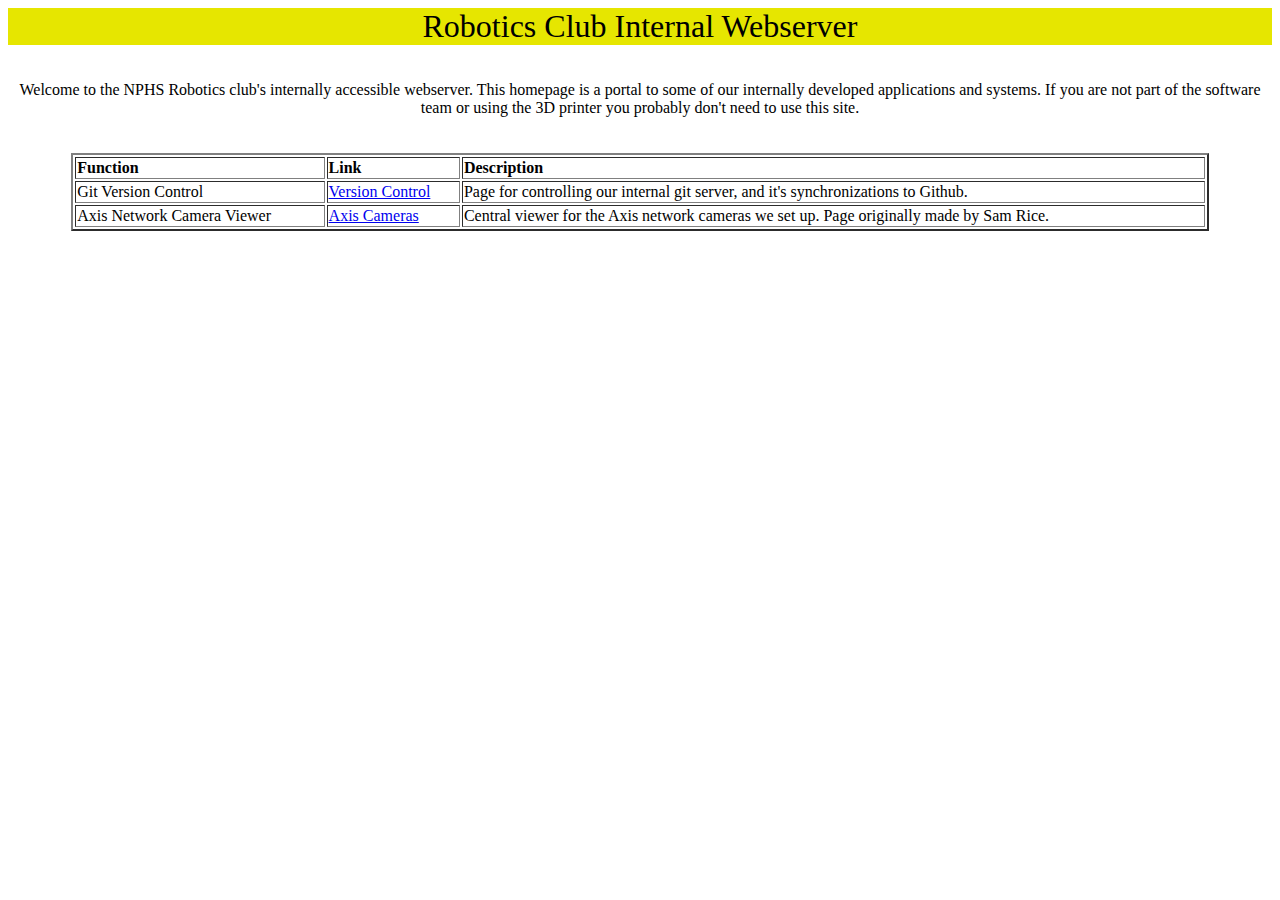
==== pvcs/html/index.htm @ 0fa21b5f "Added the rest of our scripts" ====
﻿<!doctype html>

<html lang="en">
    <head>
        <meta charset="utf-8">

        <title>PVCS - Home</title>
        <meta name="description" content="Main page for Pantherbotics 3863's internal app server'">
        <meta name="author" content="Roger Fachini">

    </head>
    <body >
        <div align="center" style="background-color:#E6E600">
            <font face="verdana" size="6">
                Robotics Club Internal Webserver
            </font>
        </div>
        <br />
        <br />
        <div align="center">
            Welcome to the NPHS Robotics club's internally accessible webserver. This homepage is a portal to some of our 
            internally developed applications and systems. If you are not part of the software team or using the 3D printer 
            you probably don't need to use this site.  
        <br>
        </div>
        <br />
        <br />
        <div align="center">
            <table style="width:90%" border="2">
                <tr>
                    <td><b>Function</b></td>
                    <td><b>Link</b></td>
                    <td><b>Description</b></td>
                </tr>
                <tr>
                    <td>Git Version Control</td>
                    <td><a href="versionControl.htm">Version Control</a></td>
                    <td>Page for controlling our internal git server, and it's synchronizations to Github. </td>
                </tr>
                <tr>
                    <td>Axis Network Camera Viewer</td>
                    <td><a href="WebcamViewer.html">Axis Cameras</a></td>
                    <td>Central viewer for the Axis network cameras we set up. Page originally made by Sam Rice. </td>
                </tr>

            </table>
        </div>
        

    </body>
</html>
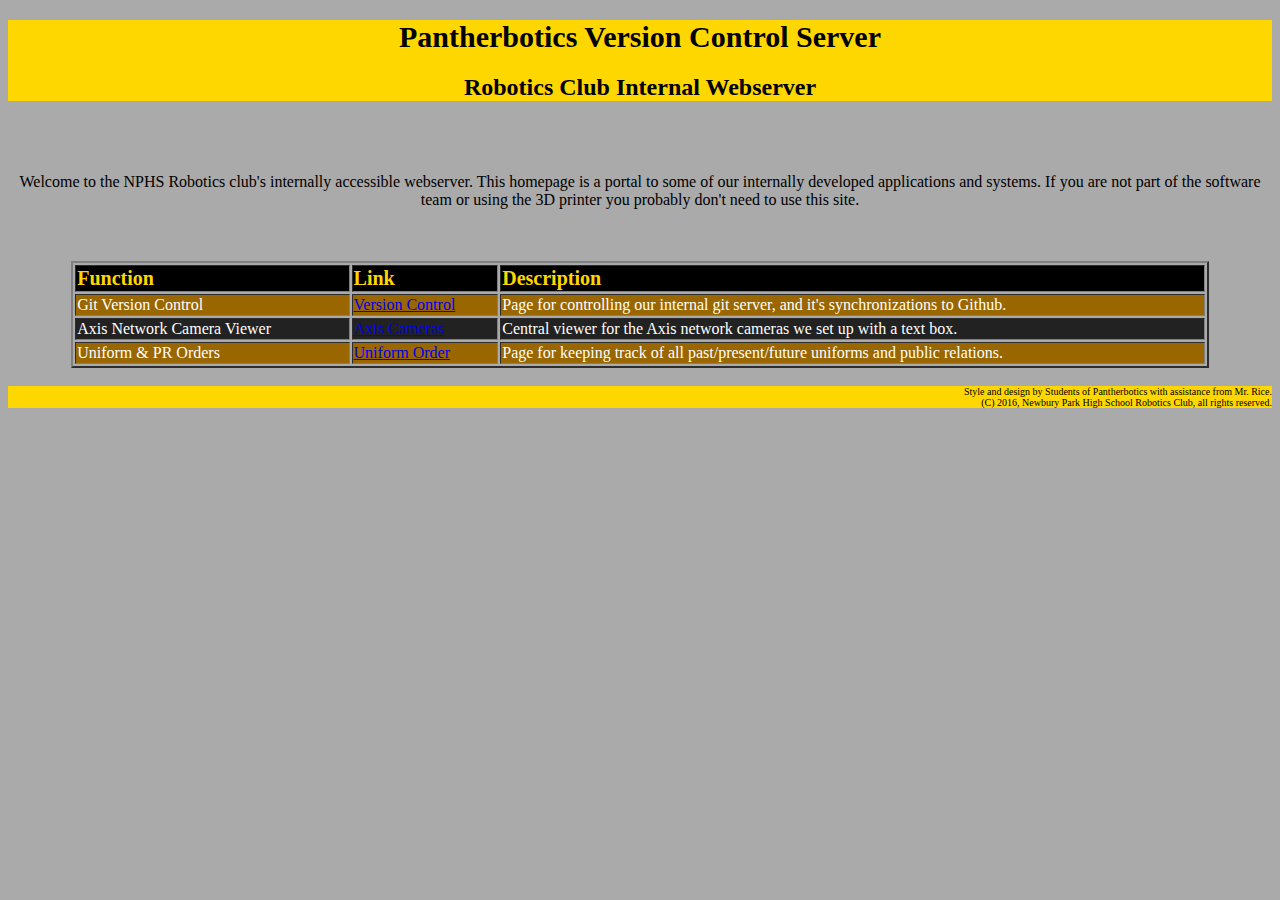
==== commit 0a664c41: "Merge pull request #13 from RoboticRice/master" ====
--- a/pvcs/html/index.htm
+++ b/pvcs/html/index.htm
@@ -1,51 +1,86 @@
-﻿<!doctype html>
+﻿<!doctype html>
+
 
 <html lang="en">
-    <head>
-        <meta charset="utf-8">
+
+    <head>
+	<link rel="stylesheet" type="text/css" href="master.css">
+
+	<meta charset="utf-8">
+	<title>PVCS - Home</title>
 
-        <title>PVCS - Home</title>
-        <meta name="description" content="Main page for Pantherbotics 3863's internal app server'">
-        <meta name="author" content="Roger Fachini">
+        <meta name="description" content="Main page for Pantherbotics 3863's internal app server'">
+
+        <meta name="author" content="Roger Fachini">
+
 
     </head>
-    <body >
-        <div align="center" style="background-color:#E6E600">
-            <font face="verdana" size="6">
-                Robotics Club Internal Webserver
-            </font>
+
+    <body>
+
+        <div class="header">
+
+            <h1>
+		Pantherbotics Version Control Server
+	    </h1>
+	    <h2 style="color:black;">
+
+                Robotics Club Internal Webserver
+
+            </h2>
+
         </div>
-        <br />
-        <br />
-        <div align="center">
+
+        <br />
+
+        <br />
+
+        <p align="center">
             Welcome to the NPHS Robotics club's internally accessible webserver. This homepage is a portal to some of our 
             internally developed applications and systems. If you are not part of the software team or using the 3D printer 
             you probably don't need to use this site.  
         <br>
-        </div>
+        </p>
+
         <br />
-        <br />
+
+        <br />
+
         <div align="center">
+
             <table style="width:90%" border="2">
-                <tr>
-                    <td><b>Function</b></td>
-                    <td><b>Link</b></td>
-                    <td><b>Description</b></td>
+                <tr class="header">
+                    <td>Function</td>
+                    <td>Link</td>
+                    <td>Description</td>
                 </tr>
-                <tr>
+                <tr class="one">
                     <td>Git Version Control</td>
-                    <td><a href="versionControl.htm">Version Control</a></td>
+                    <td><a href="VersionControl.htm">Version Control</a></td>
                     <td>Page for controlling our internal git server, and it's synchronizations to Github. </td>
                 </tr>
-                <tr>
+                <tr class="two">
                     <td>Axis Network Camera Viewer</td>
-                    <td><a href="WebcamViewer.html">Axis Cameras</a></td>
-                    <td>Central viewer for the Axis network cameras we set up. Page originally made by Sam Rice. </td>
+                    <td><a href="WebcamViewer.htm">Axis Cameras</a></td>
+                    <td>Central viewer for the Axis network cameras we set up with a text box. </td>
                 </tr>
+		<tr class="one">
+                    <td>Uniform & PR Orders</td>
+                    <td><a href="UniformOrder.htm">Uniform Order</a></td>
+                    <td>Page for keeping track of all past/present/future uniforms and public relations. </td>
+                </tr>
+            </table>
 
-            </table>
-        </div>
-        
+        </div>
 
+	<br />
+	
+
+<div class="footer">
+	    Style and design by Students of Pantherbotics with assistance from Mr. Rice. <br />
+	    (C) 2016, Newbury Park High School Robotics Club, all rights reserved.
+	    <!-- Page Created by Roger. Style created by Mr. Rice-->
+	</div>
     </body>
+
 </html>
--- a/pvcs/html/master.css
+++ b/pvcs/html/master.css
@@ -0,0 +1,47 @@
+body {
+    background-color: #AAAAAA;
+    font-family: verdana;
+    font-size: 16px;
+}
+
+div.header {
+    background-color: gold;
+    text-align: center;
+}
+
+div.footer {
+    background-color: gold;
+    text-align: right;
+    font-size: 10px;
+}
+
+h1 {
+    color: black;
+    font-weight: bold;
+    font-size: 30px;
+}
+
+h2 {
+    color: gold;
+    font-weight: bold;
+    font-size: 24px;
+}
+
+tr.header {
+    background-color: black;
+    color: gold;
+    font-weight: bold;
+    font-size: 20px;
+}
+
+tr.one {
+    background-color: #996600;
+    color: white;
+    font-size: 16px;
+}
+
+tr.two {
+    background-color: #222222;
+    color: white;
+    font-size: 16px;
+}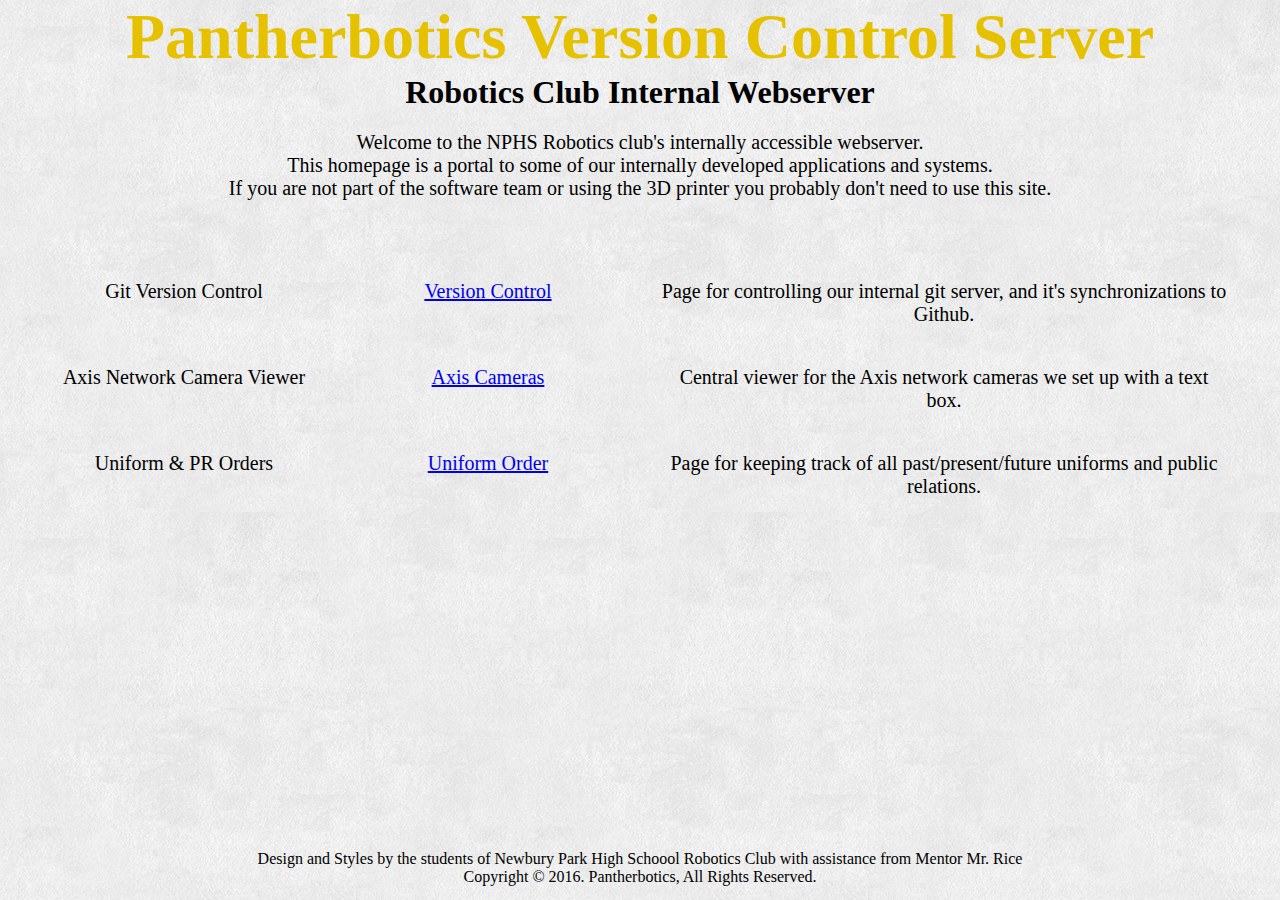
==== commit 5e0635d1: "Styleing" ====
--- a/pvcs/html/index.htm
+++ b/pvcs/html/index.htm
@@ -1,86 +1,70 @@
-﻿<!doctype html>
-
-
-<html lang="en">
+﻿<!DOCTYPE html>
+<html lang="en">
+    <head>
+        <link rel="stylesheet" type="text/css" href="master.css">
+        <meta charset="utf-8">
+        <title>PVCS - Home</title>
+        <meta name="description" content="Main page for Pantherbotics 3863's internal app server'">
+        <meta name="author" content="Roger Fachini">
+    </head>
+    <body>
+        <div id="content">
+            <div class="wrapper">
+                <div class="header">
+                    <h1>
+                        Pantherbotics Version Control Server
+                    </h1>
+                    <h2>
+                        Robotics Club Internal Webserver
+                    </h2>
+                    <p id="info">
+                        Welcome to the NPHS Robotics club's internally accessible webserver. <br />This homepage is a portal to some of our 
+                        internally developed applications and systems. <br />If you are not part of the software team or using the 3D printer 
+                        you probably don't need to use this site.  
+                        <br>
+                    </p>
+                </div>
 
-    <head>
-	<link rel="stylesheet" type="text/css" href="master.css">
-
-	<meta charset="utf-8">
-	<title>PVCS - Home</title>
-
-        <meta name="description" content="Main page for Pantherbotics 3863's internal app server'">
-
-        <meta name="author" content="Roger Fachini">
-
-
-    </head>
-
-    <body>
-
-        <div class="header">
-
-            <h1>
-		Pantherbotics Version Control Server
-	    </h1>
-	    <h2 style="color:black;">
-
-                Robotics Club Internal Webserver
-
-            </h2>
-
-        </div>
-
-        <br />
-
-        <br />
-
-        <p align="center">
-            Welcome to the NPHS Robotics club's internally accessible webserver. This homepage is a portal to some of our 
-            internally developed applications and systems. If you are not part of the software team or using the 3D printer 
-            you probably don't need to use this site.  
-        <br>
-        </p>
-
-        <br />
-
-        <br />
-
-        <div align="center">
-
-            <table style="width:90%" border="2">
-                <tr class="header">
-                    <td>Function</td>
-                    <td>Link</td>
-                    <td>Description</td>
-                </tr>
-                <tr class="one">
-                    <td>Git Version Control</td>
-                    <td><a href="VersionControl.htm">Version Control</a></td>
-                    <td>Page for controlling our internal git server, and it's synchronizations to Github. </td>
-                </tr>
-                <tr class="two">
-                    <td>Axis Network Camera Viewer</td>
-                    <td><a href="WebcamViewer.htm">Axis Cameras</a></td>
-                    <td>Central viewer for the Axis network cameras we set up with a text box. </td>
-                </tr>
-		<tr class="one">
-                    <td>Uniform & PR Orders</td>
-                    <td><a href="UniformOrder.htm">Uniform Order</a></td>
-                    <td>Page for keeping track of all past/present/future uniforms and public relations. </td>
-                </tr>
-            </table>
-
+                <div class="row items">
+                     <div class="column-3">
+                         Git Version Control
+                     </div>
+                     <div class="column-3">
+                         <a href="VersionControl.htm">Version Control</a>
+                     </div>
+                     <div class="column-6">
+                         Page for controlling our internal git server, and it's synchronizations to Github.
+                     </div>
+                </div>
+                <div class="row items">
+                     <div class="column-3">
+                         Axis Network Camera Viewer
+                     </div>
+                     <div class="column-3">
+                         <a href="WebcamViewer.htm">Axis Cameras</a>
+                     </div>
+                     <div class="column-6">
+                         Central viewer for the Axis network cameras we set up with a text box.
+                     </div>
+                </div>
+                <div class="row items">
+                     <div class="column-3">
+                         Uniform &amp; PR Orders
+                     </div>
+                     <div class="column-3">
+                         <a href="UniformOrder.htm">Uniform Order</a>
+                     </div>
+                     <div class="column-6">
+                         Page for keeping track of all past/present/future uniforms and public relations.
+                     </div>
+                </div>
+            </div>
         </div>
-
-	<br />
-	
-
-<div class="footer">
-	    Style and design by Students of Pantherbotics with assistance from Mr. Rice. <br />
-	    (C) 2016, Newbury Park High School Robotics Club, all rights reserved.
-	    <!-- Page Created by Roger. Style created by Mr. Rice-->
-	</div>
-    </body>
-
-</html>
+        <div class="footer">
+            Design and Styles by the students of Newbury Park High Schoool Robotics Club with assistance from Mentor Mr. Rice
+            <br />
+            Copyright &copy; 2016. Pantherbotics, All Rights Reserved.
+            <!-- Page Created by Roger. Style created by Mr. Rice-->
+        </div>
+    </body>
+</html>--- a/pvcs/html/master.css
+++ b/pvcs/html/master.css
@@ -1,47 +1,117 @@
-body {
-    background-color: #AAAAAA;
-    font-family: verdana;
-    font-size: 16px;
-}
+.wrapper, .row {
+  *zoom: 1; }
+  .wrapper:before, .row:before, .wrapper:after, .row:after {
+    content: " ";
+    display: table; }
+  .wrapper:after, .row:after {
+    clear: both; }
 
-div.header {
-    background-color: gold;
-    text-align: center;
-}
+*, *:after, *:before {
+  margin: 0;
+  padding: 0;
+  -webkit-box-sizing: border-box;
+  -moz-box-sizing: border-box;
+  box-sizing: border-box; }
 
-div.footer {
-    background-color: gold;
-    text-align: right;
-    font-size: 10px;
-}
+html, body {
+  background-color: #666666;
+  background: url("extra_clean_paper.png");
+  height: 100%; }
 
-h1 {
-    color: black;
-    font-weight: bold;
-    font-size: 30px;
-}
+.header {
+  text-align: center; }
+  .header h1 {
+    color: #e5c100;
+    font-size: 4em; }
+  .header h2 {
+    font-size: 2em; }
+  .header #info {
+    padding-top: 20px;
+    padding-bottom: 60px; }
 
-h2 {
-    color: gold;
-    font-weight: bold;
-    font-size: 24px;
-}
+p, .items {
+  font-size: 20px; }
 
-tr.header {
-    background-color: black;
-    color: gold;
-    font-weight: bold;
-    font-size: 20px;
-}
+.items > div {
+  text-align: center; }
 
-tr.one {
-    background-color: #996600;
-    color: white;
-    font-size: 16px;
-}
+#content {
+  min-height: 100%;
+  /* equal to footer height */
+  margin-bottom: -50px; }
+  #content:after {
+    content: "";
+    display: block; }
 
-tr.two {
-    background-color: #222222;
-    color: white;
-    font-size: 16px;
-}+.footer {
+  text-align: center; }
+  .footer #content:after {
+    height: 50px; }
+
+img {
+  width: auto;
+  max-width: 100%;
+  height: auto !important; }
+
+.wrapper {
+  width: 100%;
+  margin: 0 auto; }
+
+[class*='column-'] {
+  float: left;
+  padding: 1em;
+  width: 100%;
+  min-height: 1px; }
+
+@media only screen and (min-width: 30em) {
+  .wrapper {
+    width: 95%;
+    max-width: 90em; }
+
+  .column-1 {
+    width: 8.33333%; }
+
+  .column-2 {
+    width: 16.66667%; }
+
+  .column-3 {
+    width: 25%; }
+
+  .column-4 {
+    width: 33.33333%; }
+
+  .column-5 {
+    width: 41.66667%; }
+
+  .column-6 {
+    width: 50%; }
+
+  .column-7 {
+    width: 58.33333%; }
+
+  .column-8 {
+    width: 66.66667%; }
+
+  .column-9 {
+    width: 75%; }
+
+  .column-10 {
+    width: 83.33333%; }
+
+  .column-11 {
+    width: 91.66667%; }
+
+  .column-12 {
+    width: 100%; } }
+input[type="submit"] {
+  padding: 10px;
+  border-radius: 5px;
+  font-size: 1em; }
+  input[type="submit"]:hover {
+    border-style: inset; }
+
+input[type="text"] {
+  padding: 10px;
+  font-size: 1em; }
+
+/*# sourceMappingURL=master.css.map */
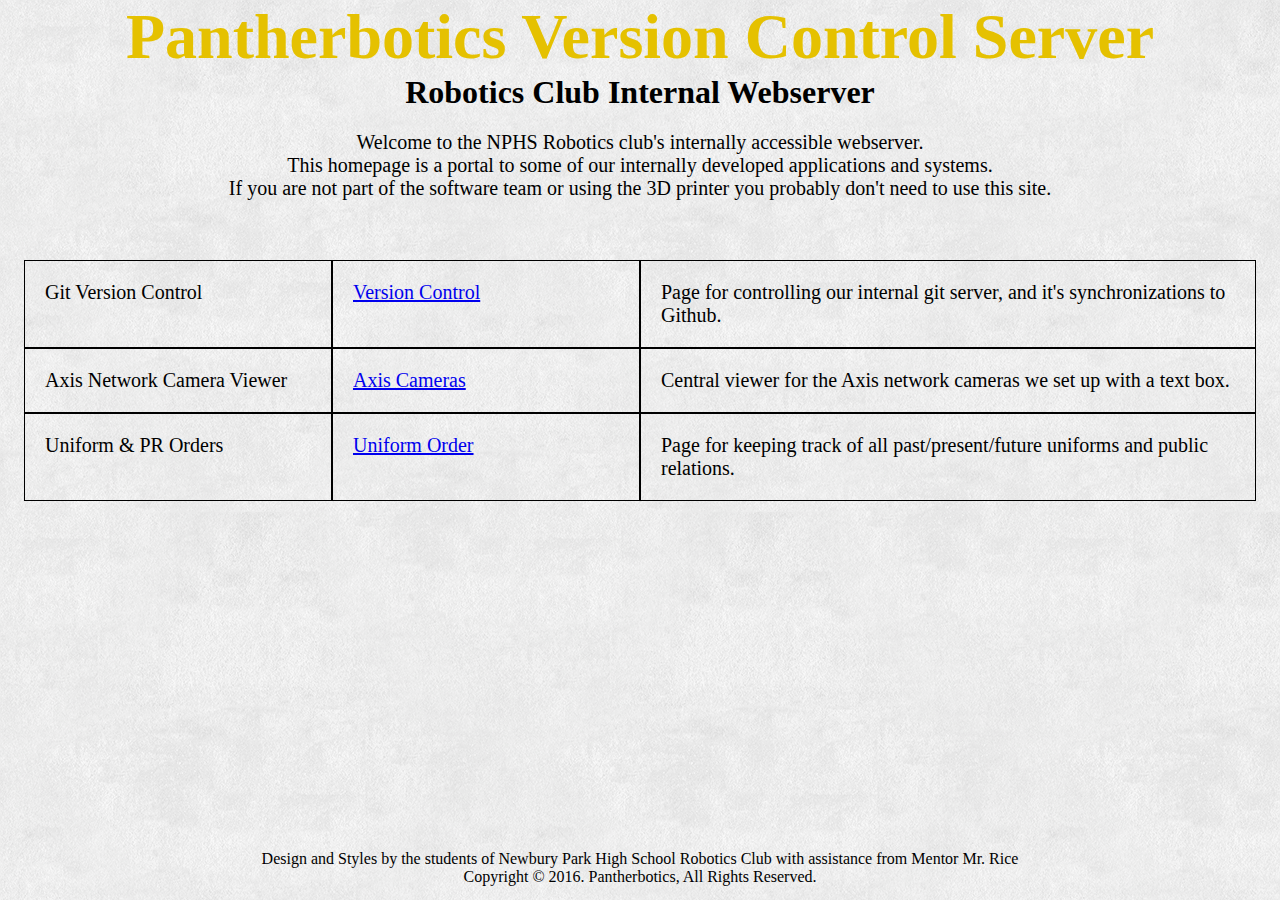
==== commit 9a53a55a: "Flex Box + Stuff" ====
--- a/pvcs/html/index.htm
+++ b/pvcs/html/index.htm
@@ -9,59 +9,56 @@
     </head>
     <body>
         <div id="content">
-            <div class="wrapper">
-                <div class="header">
-                    <h1>
-                        Pantherbotics Version Control Server
-                    </h1>
-                    <h2>
-                        Robotics Club Internal Webserver
-                    </h2>
-                    <p id="info">
-                        Welcome to the NPHS Robotics club's internally accessible webserver. <br />This homepage is a portal to some of our 
-                        internally developed applications and systems. <br />If you are not part of the software team or using the 3D printer 
-                        you probably don't need to use this site.  
-                        <br>
-                    </p>
-                </div>
-
-                <div class="row items">
-                     <div class="column-3">
-                         Git Version Control
-                     </div>
-                     <div class="column-3">
-                         <a href="VersionControl.htm">Version Control</a>
-                     </div>
-                     <div class="column-6">
-                         Page for controlling our internal git server, and it's synchronizations to Github.
-                     </div>
-                </div>
-                <div class="row items">
-                     <div class="column-3">
-                         Axis Network Camera Viewer
-                     </div>
-                     <div class="column-3">
-                         <a href="WebcamViewer.htm">Axis Cameras</a>
-                     </div>
-                     <div class="column-6">
-                         Central viewer for the Axis network cameras we set up with a text box.
-                     </div>
-                </div>
-                <div class="row items">
-                     <div class="column-3">
-                         Uniform &amp; PR Orders
-                     </div>
-                     <div class="column-3">
-                         <a href="UniformOrder.htm">Uniform Order</a>
-                     </div>
-                     <div class="column-6">
-                         Page for keeping track of all past/present/future uniforms and public relations.
-                     </div>
-                </div>
+            <div class="header">
+                <h1>
+                    Pantherbotics Version Control Server
+                </h1>
+                <h2>
+                    Robotics Club Internal Webserver
+                </h2>
+                <p class="info info-top info-bottom">
+                    Welcome to the NPHS Robotics club's internally accessible webserver. <br />This homepage is a portal to some of our 
+                    internally developed applications and systems. <br />If you are not part of the software team or using the 3D printer 
+                    you probably don't need to use this site.  
+                    <br>
+                </p>
+            </div>
+            <div class="row items outline left">
+                 <div class="column-md-3">
+                     Git Version Control
+                 </div>
+                 <div class="column-md-3">
+                     <a href="VersionControl.htm">Version Control</a>
+                 </div>
+                 <div class="column-md-6">
+                     Page for controlling our internal git server, and it's synchronizations to Github.
+                 </div>
+            </div>
+            <div class="row items outline left">
+                 <div class="column-md-3">
+                     Axis Network Camera Viewer
+                 </div>
+                 <div class="column-md-3">
+                     <a href="WebcamViewer.htm">Axis Cameras</a>
+                 </div>
+                 <div class="column-md-6">
+                     Central viewer for the Axis network cameras we set up with a text box.
+                 </div>
+            </div>
+            <div class="row items outline left">
+                 <div class="column-md-3">
+                     Uniform &amp; PR Orders
+                 </div>
+                 <div class="column-md-3">
+                     <a href="UniformOrder.htm">Uniform Order</a>
+                 </div>
+                 <div class="column-md-6">
+                     Page for keeping track of all past/present/future uniforms and public relations.
+                 </div>
             </div>
         </div>
         <div class="footer">
-            Design and Styles by the students of Newbury Park High Schoool Robotics Club with assistance from Mentor Mr. Rice
+            Design and Styles by the students of Newbury Park High School Robotics Club with assistance from Mentor Mr. Rice
             <br />
             Copyright &copy; 2016. Pantherbotics, All Rights Reserved.
             <!-- Page Created by Roger. Style created by Mr. Rice-->
--- a/pvcs/html/master.css
+++ b/pvcs/html/master.css
@@ -1,11 +1,15 @@
-.wrapper, .row {
-  *zoom: 1; }
-  .wrapper:before, .row:before, .wrapper:after, .row:after {
-    content: " ";
-    display: table; }
-  .wrapper:after, .row:after {
-    clear: both; }
-
+/**
+ * Grid setup
+ *
+ * The grid will calculate dimensions based on these two variables:
+ * $fg-columns will inform the grid loops how many columns there should be.
+ * $fg-gutter will inform the grid loops how big eac column's gutters should be.
+ *
+ * The grid will name columns, rows, offsets based on these three variables:
+ * $fg-class-row string used for the row class
+ * $fg-class-col string used for the column class
+ * $fg-class-off string used for the offset class
+ */
 *, *:after, *:before {
   margin: 0;
   padding: 0;
@@ -20,25 +24,46 @@
 
 .header {
   text-align: center; }
+  .header a {
+    text-decoration: none; }
+    .header a h1:hover {
+      color: #ccac00; }
   .header h1 {
     color: #e5c100;
     font-size: 4em; }
   .header h2 {
     font-size: 2em; }
-  .header #info {
-    padding-top: 20px;
+  .header .info.info-top {
+    padding-top: 20px; }
+  .header .info.info-bottom {
     padding-bottom: 60px; }
 
 p, .items {
   font-size: 20px; }
 
+.outline > div {
+  border: 1px solid black; }
+
+.left {
+  text-align: left; }
+
+.center {
+  text-align: center; }
+
+.right {
+  text-align: right; }
+
 .items > div {
-  text-align: center; }
+  padding: 20px 20px; }
 
 #content {
   min-height: 100%;
   /* equal to footer height */
-  margin-bottom: -50px; }
+  margin-bottom: -50px;
+  width: 95%;
+  max-width: 90em;
+  margin-right: auto;
+  margin-left: auto; }
   #content:after {
     content: "";
     display: block; }
@@ -53,56 +78,6 @@
   max-width: 100%;
   height: auto !important; }
 
-.wrapper {
-  width: 100%;
-  margin: 0 auto; }
-
-[class*='column-'] {
-  float: left;
-  padding: 1em;
-  width: 100%;
-  min-height: 1px; }
-
-@media only screen and (min-width: 30em) {
-  .wrapper {
-    width: 95%;
-    max-width: 90em; }
-
-  .column-1 {
-    width: 8.33333%; }
-
-  .column-2 {
-    width: 16.66667%; }
-
-  .column-3 {
-    width: 25%; }
-
-  .column-4 {
-    width: 33.33333%; }
-
-  .column-5 {
-    width: 41.66667%; }
-
-  .column-6 {
-    width: 50%; }
-
-  .column-7 {
-    width: 58.33333%; }
-
-  .column-8 {
-    width: 66.66667%; }
-
-  .column-9 {
-    width: 75%; }
-
-  .column-10 {
-    width: 83.33333%; }
-
-  .column-11 {
-    width: 91.66667%; }
-
-  .column-12 {
-    width: 100%; } }
 input[type="submit"] {
   padding: 10px;
   border-radius: 5px;
@@ -114,4 +89,400 @@
   padding: 10px;
   font-size: 1em; }
 
+#repos {
+  width: 100%;
+  border-collapse: collapse; }
+  #repos, #repos td, #repos th {
+    border: 1px solid #000000;
+    padding: 5px; }
+
+/**
+ * Break point namespace object
+ *
+ * Set the default namespace object with these defaults with the
+ * understanding that you can pass in whatever you might require for your site.
+ *
+ * $fg-breakpoints is a Sass list with nested lists inside. Each sub list defines two things.
+ * 1. The namespace for that breakpoint. (Required) (i.e. xs, sm, md, lg)
+ * 2. The min-width measurement for the breakpoint for that namespace. (i.e. 48em, 62em, 75em)
+ *
+ * Note: These should be in the proper order (at least till libsass handles map keys properly).
+ *
+ * Note: If the measurement is left out then it will be skipped when generating
+ * the grid and applied to global styles.
+ *
+ */
+/**
+ * Class Name Defaults
+ *
+ * Define class names for columns, rows and offsets in case compatibility with other
+ * libraries is necessary.
+/**
+ * Calculate column size percentage
+ */
+/**
+ * Spacing mixin to create uniform margin/padding
+ */
+/**
+ * Row wrapper class, flex box parent.
+ */
+.row {
+  box-sizing: border-box;
+  display: flex;
+  flex-direction: row;
+  flex-wrap: wrap;
+  margin-left: -0.5rem;
+  margin-right: -0.5rem; }
+
+.column-xs, .column-sm, .column-md, .column-lg, .column-xs-1, .column-xs-2, .column-xs-3, .column-xs-4, .column-xs-5, .column-xs-6, .column-xs-7, .column-xs-8, .column-xs-9, .column-xs-10, .column-xs-11, .column-xs-12, .column-sm-1, .column-sm-2, .column-sm-3, .column-sm-4, .column-sm-5, .column-sm-6, .column-sm-7, .column-sm-8, .column-sm-9, .column-sm-10, .column-sm-11, .column-sm-12, .column-md-1, .column-md-2, .column-md-3, .column-md-4, .column-md-5, .column-md-6, .column-md-7, .column-md-8, .column-md-9, .column-md-10, .column-md-11, .column-md-12, .column-lg-1, .column-lg-2, .column-lg-3, .column-lg-4, .column-lg-5, .column-lg-6, .column-lg-7, .column-lg-8, .column-lg-9, .column-lg-10, .column-lg-11, .column-lg-12 {
+  box-sizing: border-box;
+  display: flex;
+  flex-direction: column;
+  flex-grow: 0;
+  flex-shrink: 0;
+  padding-left: 0.5rem;
+  padding-right: 0.5rem; }
+
+.column-xs, .column-sm, .column-md, .column-lg {
+  flex-grow: 1;
+  flex-basis: 0;
+  max-width: 100%; }
+
+/**
+ * Generate a set of grid column classes using a namespace
+ *
+ * .column-[namespace] for intelligent column division
+ * .column-[namespace]-[number] for a column that covers a specific number of columns (e.g. 1-12 by default)
+ * .off-[namespace]-[number] for pushing a col a specific number of columns (e.g. 1-11 by default)
+ */
+/**
+ * Build the grid in two steps, to help minimize file size
+ * Step 1, for each namespace, create the grid-base
+ * Step 2, for each namespace, wrap the col width/offset measurements in their breakpoint media query
+ */
+.column-xs-1 {
+  flex-basis: 8.33333%;
+  max-width: 8.33333%; }
+
+.column-xs-2 {
+  flex-basis: 16.66667%;
+  max-width: 16.66667%; }
+
+.column-xs-3 {
+  flex-basis: 25%;
+  max-width: 25%; }
+
+.column-xs-4 {
+  flex-basis: 33.33333%;
+  max-width: 33.33333%; }
+
+.column-xs-5 {
+  flex-basis: 41.66667%;
+  max-width: 41.66667%; }
+
+.column-xs-6 {
+  flex-basis: 50%;
+  max-width: 50%; }
+
+.column-xs-7 {
+  flex-basis: 58.33333%;
+  max-width: 58.33333%; }
+
+.column-xs-8 {
+  flex-basis: 66.66667%;
+  max-width: 66.66667%; }
+
+.column-xs-9 {
+  flex-basis: 75%;
+  max-width: 75%; }
+
+.column-xs-10 {
+  flex-basis: 83.33333%;
+  max-width: 83.33333%; }
+
+.column-xs-11 {
+  flex-basis: 91.66667%;
+  max-width: 91.66667%; }
+
+.column-xs-12 {
+  flex-basis: 100%;
+  max-width: 100%; }
+
+.off-xs-1 {
+  margin-left: 8.33333%; }
+
+.off-xs-2 {
+  margin-left: 16.66667%; }
+
+.off-xs-3 {
+  margin-left: 25%; }
+
+.off-xs-4 {
+  margin-left: 33.33333%; }
+
+.off-xs-5 {
+  margin-left: 41.66667%; }
+
+.off-xs-6 {
+  margin-left: 50%; }
+
+.off-xs-7 {
+  margin-left: 58.33333%; }
+
+.off-xs-8 {
+  margin-left: 66.66667%; }
+
+.off-xs-9 {
+  margin-left: 75%; }
+
+.off-xs-10 {
+  margin-left: 83.33333%; }
+
+.off-xs-11 {
+  margin-left: 91.66667%; }
+
+@media only screen and (min-width: 768px) {
+  .column-sm-1 {
+    flex-basis: 8.33333%;
+    max-width: 8.33333%; }
+
+  .column-sm-2 {
+    flex-basis: 16.66667%;
+    max-width: 16.66667%; }
+
+  .column-sm-3 {
+    flex-basis: 25%;
+    max-width: 25%; }
+
+  .column-sm-4 {
+    flex-basis: 33.33333%;
+    max-width: 33.33333%; }
+
+  .column-sm-5 {
+    flex-basis: 41.66667%;
+    max-width: 41.66667%; }
+
+  .column-sm-6 {
+    flex-basis: 50%;
+    max-width: 50%; }
+
+  .column-sm-7 {
+    flex-basis: 58.33333%;
+    max-width: 58.33333%; }
+
+  .column-sm-8 {
+    flex-basis: 66.66667%;
+    max-width: 66.66667%; }
+
+  .column-sm-9 {
+    flex-basis: 75%;
+    max-width: 75%; }
+
+  .column-sm-10 {
+    flex-basis: 83.33333%;
+    max-width: 83.33333%; }
+
+  .column-sm-11 {
+    flex-basis: 91.66667%;
+    max-width: 91.66667%; }
+
+  .column-sm-12 {
+    flex-basis: 100%;
+    max-width: 100%; }
+
+  .off-sm-1 {
+    margin-left: 8.33333%; }
+
+  .off-sm-2 {
+    margin-left: 16.66667%; }
+
+  .off-sm-3 {
+    margin-left: 25%; }
+
+  .off-sm-4 {
+    margin-left: 33.33333%; }
+
+  .off-sm-5 {
+    margin-left: 41.66667%; }
+
+  .off-sm-6 {
+    margin-left: 50%; }
+
+  .off-sm-7 {
+    margin-left: 58.33333%; }
+
+  .off-sm-8 {
+    margin-left: 66.66667%; }
+
+  .off-sm-9 {
+    margin-left: 75%; }
+
+  .off-sm-10 {
+    margin-left: 83.33333%; }
+
+  .off-sm-11 {
+    margin-left: 91.66667%; } }
+@media only screen and (min-width: 992px) {
+  .column-md-1 {
+    flex-basis: 8.33333%;
+    max-width: 8.33333%; }
+
+  .column-md-2 {
+    flex-basis: 16.66667%;
+    max-width: 16.66667%; }
+
+  .column-md-3 {
+    flex-basis: 25%;
+    max-width: 25%; }
+
+  .column-md-4 {
+    flex-basis: 33.33333%;
+    max-width: 33.33333%; }
+
+  .column-md-5 {
+    flex-basis: 41.66667%;
+    max-width: 41.66667%; }
+
+  .column-md-6 {
+    flex-basis: 50%;
+    max-width: 50%; }
+
+  .column-md-7 {
+    flex-basis: 58.33333%;
+    max-width: 58.33333%; }
+
+  .column-md-8 {
+    flex-basis: 66.66667%;
+    max-width: 66.66667%; }
+
+  .column-md-9 {
+    flex-basis: 75%;
+    max-width: 75%; }
+
+  .column-md-10 {
+    flex-basis: 83.33333%;
+    max-width: 83.33333%; }
+
+  .column-md-11 {
+    flex-basis: 91.66667%;
+    max-width: 91.66667%; }
+
+  .column-md-12 {
+    flex-basis: 100%;
+    max-width: 100%; }
+
+  .off-md-1 {
+    margin-left: 8.33333%; }
+
+  .off-md-2 {
+    margin-left: 16.66667%; }
+
+  .off-md-3 {
+    margin-left: 25%; }
+
+  .off-md-4 {
+    margin-left: 33.33333%; }
+
+  .off-md-5 {
+    margin-left: 41.66667%; }
+
+  .off-md-6 {
+    margin-left: 50%; }
+
+  .off-md-7 {
+    margin-left: 58.33333%; }
+
+  .off-md-8 {
+    margin-left: 66.66667%; }
+
+  .off-md-9 {
+    margin-left: 75%; }
+
+  .off-md-10 {
+    margin-left: 83.33333%; }
+
+  .off-md-11 {
+    margin-left: 91.66667%; } }
+@media only screen and (min-width: 1200px) {
+  .column-lg-1 {
+    flex-basis: 8.33333%;
+    max-width: 8.33333%; }
+
+  .column-lg-2 {
+    flex-basis: 16.66667%;
+    max-width: 16.66667%; }
+
+  .column-lg-3 {
+    flex-basis: 25%;
+    max-width: 25%; }
+
+  .column-lg-4 {
+    flex-basis: 33.33333%;
+    max-width: 33.33333%; }
+
+  .column-lg-5 {
+    flex-basis: 41.66667%;
+    max-width: 41.66667%; }
+
+  .column-lg-6 {
+    flex-basis: 50%;
+    max-width: 50%; }
+
+  .column-lg-7 {
+    flex-basis: 58.33333%;
+    max-width: 58.33333%; }
+
+  .column-lg-8 {
+    flex-basis: 66.66667%;
+    max-width: 66.66667%; }
+
+  .column-lg-9 {
+    flex-basis: 75%;
+    max-width: 75%; }
+
+  .column-lg-10 {
+    flex-basis: 83.33333%;
+    max-width: 83.33333%; }
+
+  .column-lg-11 {
+    flex-basis: 91.66667%;
+    max-width: 91.66667%; }
+
+  .column-lg-12 {
+    flex-basis: 100%;
+    max-width: 100%; }
+
+  .off-lg-1 {
+    margin-left: 8.33333%; }
+
+  .off-lg-2 {
+    margin-left: 16.66667%; }
+
+  .off-lg-3 {
+    margin-left: 25%; }
+
+  .off-lg-4 {
+    margin-left: 33.33333%; }
+
+  .off-lg-5 {
+    margin-left: 41.66667%; }
+
+  .off-lg-6 {
+    margin-left: 50%; }
+
+  .off-lg-7 {
+    margin-left: 58.33333%; }
+
+  .off-lg-8 {
+    margin-left: 66.66667%; }
+
+  .off-lg-9 {
+    margin-left: 75%; }
+
+  .off-lg-10 {
+    margin-left: 83.33333%; }
+
+  .off-lg-11 {
+    margin-left: 91.66667%; } }
+
 /*# sourceMappingURL=master.css.map */
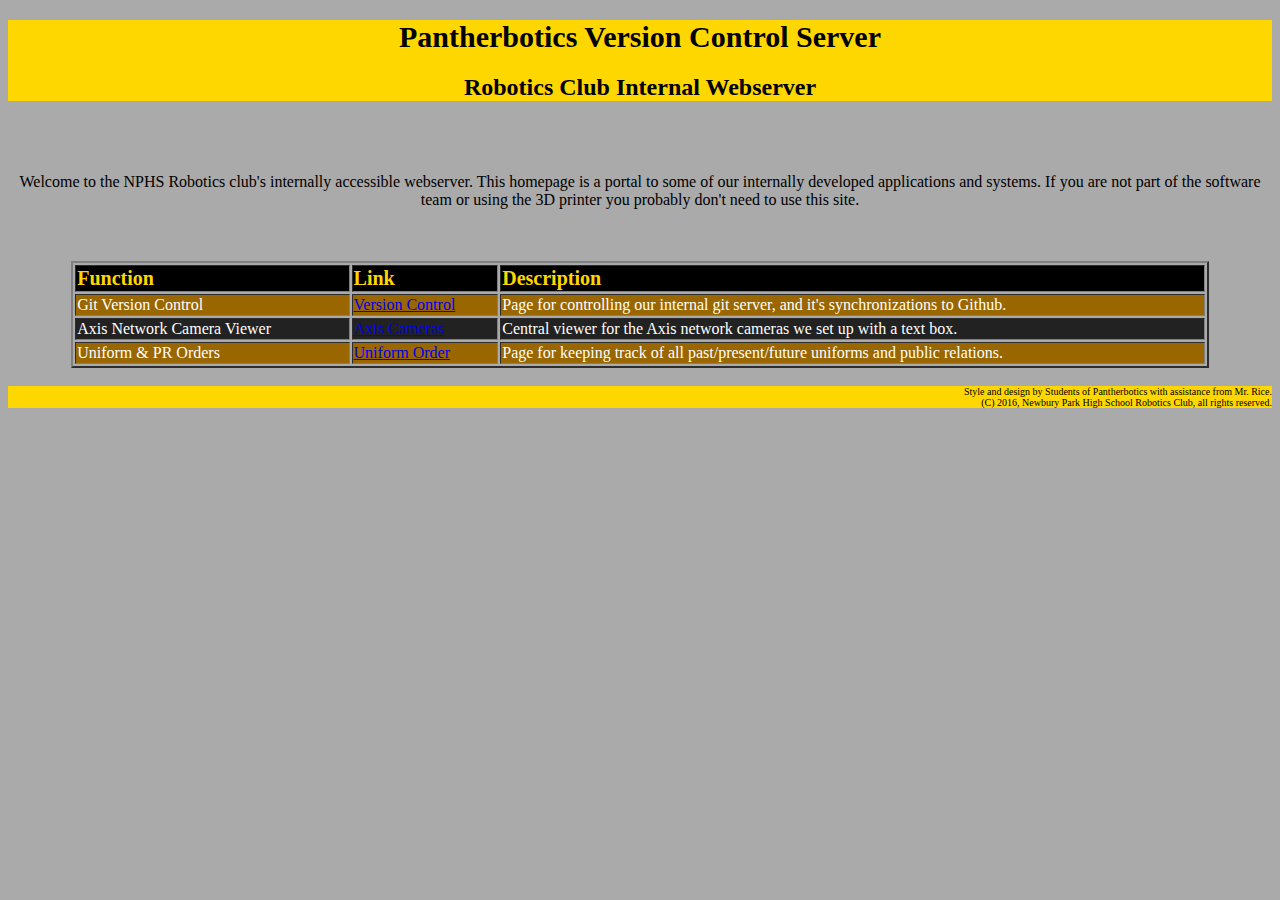
==== commit ba3e850e: "Merge branch 'master' of https://github.com/Pantherbotics/InternalTools into production" ====
--- a/pvcs/html/index.htm
+++ b/pvcs/html/index.htm
@@ -1,67 +1,86 @@
-﻿<!DOCTYPE html>
-<html lang="en">
+﻿<!doctype html>
+
+
+<html lang="en">
+
     <head>
-        <link rel="stylesheet" type="text/css" href="master.css">
-        <meta charset="utf-8">
-        <title>PVCS - Home</title>
+	<link rel="stylesheet" type="text/css" href="master.css">
+
+	<meta charset="utf-8">
+	<title>PVCS - Home</title>
+
         <meta name="description" content="Main page for Pantherbotics 3863's internal app server'">
+
         <meta name="author" content="Roger Fachini">
-    </head>
+
+
+    </head>
+
     <body>
-        <div id="content">
-            <div class="header">
-                <h1>
-                    Pantherbotics Version Control Server
-                </h1>
-                <h2>
-                    Robotics Club Internal Webserver
-                </h2>
-                <p class="info info-top info-bottom">
-                    Welcome to the NPHS Robotics club's internally accessible webserver. <br />This homepage is a portal to some of our 
-                    internally developed applications and systems. <br />If you are not part of the software team or using the 3D printer 
-                    you probably don't need to use this site.  
-                    <br>
-                </p>
-            </div>
-            <div class="row items outline left">
-                 <div class="column-md-3">
-                     Git Version Control
-                 </div>
-                 <div class="column-md-3">
-                     <a href="VersionControl.htm">Version Control</a>
-                 </div>
-                 <div class="column-md-6">
-                     Page for controlling our internal git server, and it's synchronizations to Github.
-                 </div>
-            </div>
-            <div class="row items outline left">
-                 <div class="column-md-3">
-                     Axis Network Camera Viewer
-                 </div>
-                 <div class="column-md-3">
-                     <a href="WebcamViewer.htm">Axis Cameras</a>
-                 </div>
-                 <div class="column-md-6">
-                     Central viewer for the Axis network cameras we set up with a text box.
-                 </div>
-            </div>
-            <div class="row items outline left">
-                 <div class="column-md-3">
-                     Uniform &amp; PR Orders
-                 </div>
-                 <div class="column-md-3">
-                     <a href="UniformOrder.htm">Uniform Order</a>
-                 </div>
-                 <div class="column-md-6">
-                     Page for keeping track of all past/present/future uniforms and public relations.
-                 </div>
-            </div>
+
+        <div class="header">
+
+            <h1>
+		Pantherbotics Version Control Server
+	    </h1>
+	    <h2 style="color:black;">
+
+                Robotics Club Internal Webserver
+
+            </h2>
+
+        </div>
+
+        <br />
+
+        <br />
+
+        <p align="center">
+            Welcome to the NPHS Robotics club's internally accessible webserver. This homepage is a portal to some of our 
+            internally developed applications and systems. If you are not part of the software team or using the 3D printer 
+            you probably don't need to use this site.  
+        <br>
+        </p>
+
+        <br />
+
+        <br />
+
+        <div align="center">
+
+            <table style="width:90%" border="2">
+                <tr class="header">
+                    <td>Function</td>
+                    <td>Link</td>
+                    <td>Description</td>
+                </tr>
+                <tr class="one">
+                    <td>Git Version Control</td>
+                    <td><a href="VersionControl.htm">Version Control</a></td>
+                    <td>Page for controlling our internal git server, and it's synchronizations to Github. </td>
+                </tr>
+                <tr class="two">
+                    <td>Axis Network Camera Viewer</td>
+                    <td><a href="WebcamViewer.htm">Axis Cameras</a></td>
+                    <td>Central viewer for the Axis network cameras we set up with a text box. </td>
+                </tr>
+		<tr class="one">
+                    <td>Uniform & PR Orders</td>
+                    <td><a href="UniformOrder.htm">Uniform Order</a></td>
+                    <td>Page for keeping track of all past/present/future uniforms and public relations. </td>
+                </tr>
+            </table>
+
         </div>
-        <div class="footer">
-            Design and Styles by the students of Newbury Park High School Robotics Club with assistance from Mentor Mr. Rice
-            <br />
-            Copyright &copy; 2016. Pantherbotics, All Rights Reserved.
-            <!-- Page Created by Roger. Style created by Mr. Rice-->
-        </div>
-    </body>
-</html>+
+	<br />
+	
+
+<div class="footer">
+	    Style and design by Students of Pantherbotics with assistance from Mr. Rice. <br />
+	    (C) 2016, Newbury Park High School Robotics Club, all rights reserved.
+	    <!-- Page Created by Roger. Style created by Mr. Rice-->
+	</div>
+    </body>
+
+</html>
--- a/pvcs/html/master.css
+++ b/pvcs/html/master.css
@@ -1,488 +1,47 @@
-/**
- * Grid setup
- *
- * The grid will calculate dimensions based on these two variables:
- * $fg-columns will inform the grid loops how many columns there should be.
- * $fg-gutter will inform the grid loops how big eac column's gutters should be.
- *
- * The grid will name columns, rows, offsets based on these three variables:
- * $fg-class-row string used for the row class
- * $fg-class-col string used for the column class
- * $fg-class-off string used for the offset class
- */
-*, *:after, *:before {
-  margin: 0;
-  padding: 0;
-  -webkit-box-sizing: border-box;
-  -moz-box-sizing: border-box;
-  box-sizing: border-box; }
+body {
+    background-color: #AAAAAA;
+    font-family: verdana;
+    font-size: 16px;
+}
 
-html, body {
-  background-color: #666666;
-  background: url("extra_clean_paper.png");
-  height: 100%; }
+div.header {
+    background-color: gold;
+    text-align: center;
+}
 
-.header {
-  text-align: center; }
-  .header a {
-    text-decoration: none; }
-    .header a h1:hover {
-      color: #ccac00; }
-  .header h1 {
-    color: #e5c100;
-    font-size: 4em; }
-  .header h2 {
-    font-size: 2em; }
-  .header .info.info-top {
-    padding-top: 20px; }
-  .header .info.info-bottom {
-    padding-bottom: 60px; }
+div.footer {
+    background-color: gold;
+    text-align: right;
+    font-size: 10px;
+}
 
-p, .items {
-  font-size: 20px; }
+h1 {
+    color: black;
+    font-weight: bold;
+    font-size: 30px;
+}
 
-.outline > div {
-  border: 1px solid black; }
+h2 {
+    color: gold;
+    font-weight: bold;
+    font-size: 24px;
+}
 
-.left {
-  text-align: left; }
+tr.header {
+    background-color: black;
+    color: gold;
+    font-weight: bold;
+    font-size: 20px;
+}
 
-.center {
-  text-align: center; }
+tr.one {
+    background-color: #996600;
+    color: white;
+    font-size: 16px;
+}
 
-.right {
-  text-align: right; }
-
-.items > div {
-  padding: 20px 20px; }
-
-#content {
-  min-height: 100%;
-  /* equal to footer height */
-  margin-bottom: -50px;
-  width: 95%;
-  max-width: 90em;
-  margin-right: auto;
-  margin-left: auto; }
-  #content:after {
-    content: "";
-    display: block; }
-
-.footer {
-  text-align: center; }
-  .footer #content:after {
-    height: 50px; }
-
-img {
-  width: auto;
-  max-width: 100%;
-  height: auto !important; }
-
-input[type="submit"] {
-  padding: 10px;
-  border-radius: 5px;
-  font-size: 1em; }
-  input[type="submit"]:hover {
-    border-style: inset; }
-
-input[type="text"] {
-  padding: 10px;
-  font-size: 1em; }
-
-#repos {
-  width: 100%;
-  border-collapse: collapse; }
-  #repos, #repos td, #repos th {
-    border: 1px solid #000000;
-    padding: 5px; }
-
-/**
- * Break point namespace object
- *
- * Set the default namespace object with these defaults with the
- * understanding that you can pass in whatever you might require for your site.
- *
- * $fg-breakpoints is a Sass list with nested lists inside. Each sub list defines two things.
- * 1. The namespace for that breakpoint. (Required) (i.e. xs, sm, md, lg)
- * 2. The min-width measurement for the breakpoint for that namespace. (i.e. 48em, 62em, 75em)
- *
- * Note: These should be in the proper order (at least till libsass handles map keys properly).
- *
- * Note: If the measurement is left out then it will be skipped when generating
- * the grid and applied to global styles.
- *
- */
-/**
- * Class Name Defaults
- *
- * Define class names for columns, rows and offsets in case compatibility with other
- * libraries is necessary.
-/**
- * Calculate column size percentage
- */
-/**
- * Spacing mixin to create uniform margin/padding
- */
-/**
- * Row wrapper class, flex box parent.
- */
-.row {
-  box-sizing: border-box;
-  display: flex;
-  flex-direction: row;
-  flex-wrap: wrap;
-  margin-left: -0.5rem;
-  margin-right: -0.5rem; }
-
-.column-xs, .column-sm, .column-md, .column-lg, .column-xs-1, .column-xs-2, .column-xs-3, .column-xs-4, .column-xs-5, .column-xs-6, .column-xs-7, .column-xs-8, .column-xs-9, .column-xs-10, .column-xs-11, .column-xs-12, .column-sm-1, .column-sm-2, .column-sm-3, .column-sm-4, .column-sm-5, .column-sm-6, .column-sm-7, .column-sm-8, .column-sm-9, .column-sm-10, .column-sm-11, .column-sm-12, .column-md-1, .column-md-2, .column-md-3, .column-md-4, .column-md-5, .column-md-6, .column-md-7, .column-md-8, .column-md-9, .column-md-10, .column-md-11, .column-md-12, .column-lg-1, .column-lg-2, .column-lg-3, .column-lg-4, .column-lg-5, .column-lg-6, .column-lg-7, .column-lg-8, .column-lg-9, .column-lg-10, .column-lg-11, .column-lg-12 {
-  box-sizing: border-box;
-  display: flex;
-  flex-direction: column;
-  flex-grow: 0;
-  flex-shrink: 0;
-  padding-left: 0.5rem;
-  padding-right: 0.5rem; }
-
-.column-xs, .column-sm, .column-md, .column-lg {
-  flex-grow: 1;
-  flex-basis: 0;
-  max-width: 100%; }
-
-/**
- * Generate a set of grid column classes using a namespace
- *
- * .column-[namespace] for intelligent column division
- * .column-[namespace]-[number] for a column that covers a specific number of columns (e.g. 1-12 by default)
- * .off-[namespace]-[number] for pushing a col a specific number of columns (e.g. 1-11 by default)
- */
-/**
- * Build the grid in two steps, to help minimize file size
- * Step 1, for each namespace, create the grid-base
- * Step 2, for each namespace, wrap the col width/offset measurements in their breakpoint media query
- */
-.column-xs-1 {
-  flex-basis: 8.33333%;
-  max-width: 8.33333%; }
-
-.column-xs-2 {
-  flex-basis: 16.66667%;
-  max-width: 16.66667%; }
-
-.column-xs-3 {
-  flex-basis: 25%;
-  max-width: 25%; }
-
-.column-xs-4 {
-  flex-basis: 33.33333%;
-  max-width: 33.33333%; }
-
-.column-xs-5 {
-  flex-basis: 41.66667%;
-  max-width: 41.66667%; }
-
-.column-xs-6 {
-  flex-basis: 50%;
-  max-width: 50%; }
-
-.column-xs-7 {
-  flex-basis: 58.33333%;
-  max-width: 58.33333%; }
-
-.column-xs-8 {
-  flex-basis: 66.66667%;
-  max-width: 66.66667%; }
-
-.column-xs-9 {
-  flex-basis: 75%;
-  max-width: 75%; }
-
-.column-xs-10 {
-  flex-basis: 83.33333%;
-  max-width: 83.33333%; }
-
-.column-xs-11 {
-  flex-basis: 91.66667%;
-  max-width: 91.66667%; }
-
-.column-xs-12 {
-  flex-basis: 100%;
-  max-width: 100%; }
-
-.off-xs-1 {
-  margin-left: 8.33333%; }
-
-.off-xs-2 {
-  margin-left: 16.66667%; }
-
-.off-xs-3 {
-  margin-left: 25%; }
-
-.off-xs-4 {
-  margin-left: 33.33333%; }
-
-.off-xs-5 {
-  margin-left: 41.66667%; }
-
-.off-xs-6 {
-  margin-left: 50%; }
-
-.off-xs-7 {
-  margin-left: 58.33333%; }
-
-.off-xs-8 {
-  margin-left: 66.66667%; }
-
-.off-xs-9 {
-  margin-left: 75%; }
-
-.off-xs-10 {
-  margin-left: 83.33333%; }
-
-.off-xs-11 {
-  margin-left: 91.66667%; }
-
-@media only screen and (min-width: 768px) {
-  .column-sm-1 {
-    flex-basis: 8.33333%;
-    max-width: 8.33333%; }
-
-  .column-sm-2 {
-    flex-basis: 16.66667%;
-    max-width: 16.66667%; }
-
-  .column-sm-3 {
-    flex-basis: 25%;
-    max-width: 25%; }
-
-  .column-sm-4 {
-    flex-basis: 33.33333%;
-    max-width: 33.33333%; }
-
-  .column-sm-5 {
-    flex-basis: 41.66667%;
-    max-width: 41.66667%; }
-
-  .column-sm-6 {
-    flex-basis: 50%;
-    max-width: 50%; }
-
-  .column-sm-7 {
-    flex-basis: 58.33333%;
-    max-width: 58.33333%; }
-
-  .column-sm-8 {
-    flex-basis: 66.66667%;
-    max-width: 66.66667%; }
-
-  .column-sm-9 {
-    flex-basis: 75%;
-    max-width: 75%; }
-
-  .column-sm-10 {
-    flex-basis: 83.33333%;
-    max-width: 83.33333%; }
-
-  .column-sm-11 {
-    flex-basis: 91.66667%;
-    max-width: 91.66667%; }
-
-  .column-sm-12 {
-    flex-basis: 100%;
-    max-width: 100%; }
-
-  .off-sm-1 {
-    margin-left: 8.33333%; }
-
-  .off-sm-2 {
-    margin-left: 16.66667%; }
-
-  .off-sm-3 {
-    margin-left: 25%; }
-
-  .off-sm-4 {
-    margin-left: 33.33333%; }
-
-  .off-sm-5 {
-    margin-left: 41.66667%; }
-
-  .off-sm-6 {
-    margin-left: 50%; }
-
-  .off-sm-7 {
-    margin-left: 58.33333%; }
-
-  .off-sm-8 {
-    margin-left: 66.66667%; }
-
-  .off-sm-9 {
-    margin-left: 75%; }
-
-  .off-sm-10 {
-    margin-left: 83.33333%; }
-
-  .off-sm-11 {
-    margin-left: 91.66667%; } }
-@media only screen and (min-width: 992px) {
-  .column-md-1 {
-    flex-basis: 8.33333%;
-    max-width: 8.33333%; }
-
-  .column-md-2 {
-    flex-basis: 16.66667%;
-    max-width: 16.66667%; }
-
-  .column-md-3 {
-    flex-basis: 25%;
-    max-width: 25%; }
-
-  .column-md-4 {
-    flex-basis: 33.33333%;
-    max-width: 33.33333%; }
-
-  .column-md-5 {
-    flex-basis: 41.66667%;
-    max-width: 41.66667%; }
-
-  .column-md-6 {
-    flex-basis: 50%;
-    max-width: 50%; }
-
-  .column-md-7 {
-    flex-basis: 58.33333%;
-    max-width: 58.33333%; }
-
-  .column-md-8 {
-    flex-basis: 66.66667%;
-    max-width: 66.66667%; }
-
-  .column-md-9 {
-    flex-basis: 75%;
-    max-width: 75%; }
-
-  .column-md-10 {
-    flex-basis: 83.33333%;
-    max-width: 83.33333%; }
-
-  .column-md-11 {
-    flex-basis: 91.66667%;
-    max-width: 91.66667%; }
-
-  .column-md-12 {
-    flex-basis: 100%;
-    max-width: 100%; }
-
-  .off-md-1 {
-    margin-left: 8.33333%; }
-
-  .off-md-2 {
-    margin-left: 16.66667%; }
-
-  .off-md-3 {
-    margin-left: 25%; }
-
-  .off-md-4 {
-    margin-left: 33.33333%; }
-
-  .off-md-5 {
-    margin-left: 41.66667%; }
-
-  .off-md-6 {
-    margin-left: 50%; }
-
-  .off-md-7 {
-    margin-left: 58.33333%; }
-
-  .off-md-8 {
-    margin-left: 66.66667%; }
-
-  .off-md-9 {
-    margin-left: 75%; }
-
-  .off-md-10 {
-    margin-left: 83.33333%; }
-
-  .off-md-11 {
-    margin-left: 91.66667%; } }
-@media only screen and (min-width: 1200px) {
-  .column-lg-1 {
-    flex-basis: 8.33333%;
-    max-width: 8.33333%; }
-
-  .column-lg-2 {
-    flex-basis: 16.66667%;
-    max-width: 16.66667%; }
-
-  .column-lg-3 {
-    flex-basis: 25%;
-    max-width: 25%; }
-
-  .column-lg-4 {
-    flex-basis: 33.33333%;
-    max-width: 33.33333%; }
-
-  .column-lg-5 {
-    flex-basis: 41.66667%;
-    max-width: 41.66667%; }
-
-  .column-lg-6 {
-    flex-basis: 50%;
-    max-width: 50%; }
-
-  .column-lg-7 {
-    flex-basis: 58.33333%;
-    max-width: 58.33333%; }
-
-  .column-lg-8 {
-    flex-basis: 66.66667%;
-    max-width: 66.66667%; }
-
-  .column-lg-9 {
-    flex-basis: 75%;
-    max-width: 75%; }
-
-  .column-lg-10 {
-    flex-basis: 83.33333%;
-    max-width: 83.33333%; }
-
-  .column-lg-11 {
-    flex-basis: 91.66667%;
-    max-width: 91.66667%; }
-
-  .column-lg-12 {
-    flex-basis: 100%;
-    max-width: 100%; }
-
-  .off-lg-1 {
-    margin-left: 8.33333%; }
-
-  .off-lg-2 {
-    margin-left: 16.66667%; }
-
-  .off-lg-3 {
-    margin-left: 25%; }
-
-  .off-lg-4 {
-    margin-left: 33.33333%; }
-
-  .off-lg-5 {
-    margin-left: 41.66667%; }
-
-  .off-lg-6 {
-    margin-left: 50%; }
-
-  .off-lg-7 {
-    margin-left: 58.33333%; }
-
-  .off-lg-8 {
-    margin-left: 66.66667%; }
-
-  .off-lg-9 {
-    margin-left: 75%; }
-
-  .off-lg-10 {
-    margin-left: 83.33333%; }
-
-  .off-lg-11 {
-    margin-left: 91.66667%; } }
-
-/*# sourceMappingURL=master.css.map */
+tr.two {
+    background-color: #222222;
+    color: white;
+    font-size: 16px;
+}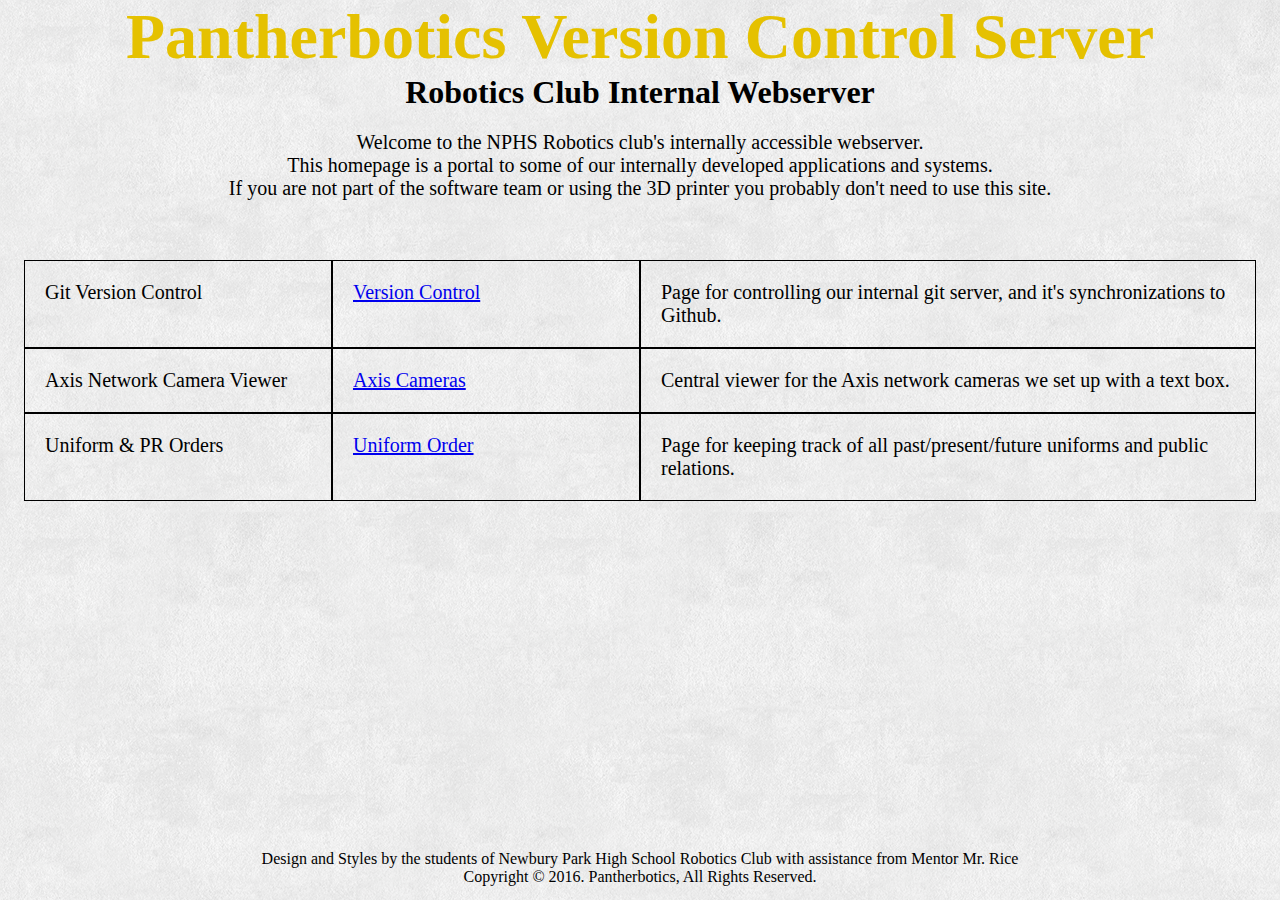
==== commit f2bde0b7: "Merge pull request #17 from Pantherbotics/develop" ====
--- a/pvcs/html/index.htm
+++ b/pvcs/html/index.htm
@@ -1,86 +1,67 @@
-﻿<!doctype html>
-
-
-<html lang="en">
-
+﻿<!DOCTYPE html>
+<html lang="en">
     <head>
-	<link rel="stylesheet" type="text/css" href="master.css">
-
-	<meta charset="utf-8">
-	<title>PVCS - Home</title>
-
+        <link rel="stylesheet" type="text/css" href="master.css">
+        <meta charset="utf-8">
+        <title>PVCS - Home</title>
         <meta name="description" content="Main page for Pantherbotics 3863's internal app server'">
-
         <meta name="author" content="Roger Fachini">
-
-
-    </head>
-
+    </head>
     <body>
-
-        <div class="header">
-
-            <h1>
-		Pantherbotics Version Control Server
-	    </h1>
-	    <h2 style="color:black;">
-
-                Robotics Club Internal Webserver
-
-            </h2>
-
-        </div>
-
-        <br />
-
-        <br />
-
-        <p align="center">
-            Welcome to the NPHS Robotics club's internally accessible webserver. This homepage is a portal to some of our 
-            internally developed applications and systems. If you are not part of the software team or using the 3D printer 
-            you probably don't need to use this site.  
-        <br>
-        </p>
-
-        <br />
-
-        <br />
-
-        <div align="center">
-
-            <table style="width:90%" border="2">
-                <tr class="header">
-                    <td>Function</td>
-                    <td>Link</td>
-                    <td>Description</td>
-                </tr>
-                <tr class="one">
-                    <td>Git Version Control</td>
-                    <td><a href="VersionControl.htm">Version Control</a></td>
-                    <td>Page for controlling our internal git server, and it's synchronizations to Github. </td>
-                </tr>
-                <tr class="two">
-                    <td>Axis Network Camera Viewer</td>
-                    <td><a href="WebcamViewer.htm">Axis Cameras</a></td>
-                    <td>Central viewer for the Axis network cameras we set up with a text box. </td>
-                </tr>
-		<tr class="one">
-                    <td>Uniform & PR Orders</td>
-                    <td><a href="UniformOrder.htm">Uniform Order</a></td>
-                    <td>Page for keeping track of all past/present/future uniforms and public relations. </td>
-                </tr>
-            </table>
-
+        <div id="content">
+            <div class="header">
+                <h1>
+                    Pantherbotics Version Control Server
+                </h1>
+                <h2>
+                    Robotics Club Internal Webserver
+                </h2>
+                <p class="info info-top info-bottom">
+                    Welcome to the NPHS Robotics club's internally accessible webserver. <br />This homepage is a portal to some of our 
+                    internally developed applications and systems. <br />If you are not part of the software team or using the 3D printer 
+                    you probably don't need to use this site.  
+                    <br>
+                </p>
+            </div>
+            <div class="row items outline left">
+                 <div class="column-md-3">
+                     Git Version Control
+                 </div>
+                 <div class="column-md-3">
+                     <a href="VersionControl.htm">Version Control</a>
+                 </div>
+                 <div class="column-md-6">
+                     Page for controlling our internal git server, and it's synchronizations to Github.
+                 </div>
+            </div>
+            <div class="row items outline left">
+                 <div class="column-md-3">
+                     Axis Network Camera Viewer
+                 </div>
+                 <div class="column-md-3">
+                     <a href="WebcamViewer.htm">Axis Cameras</a>
+                 </div>
+                 <div class="column-md-6">
+                     Central viewer for the Axis network cameras we set up with a text box.
+                 </div>
+            </div>
+            <div class="row items outline left">
+                 <div class="column-md-3">
+                     Uniform &amp; PR Orders
+                 </div>
+                 <div class="column-md-3">
+                     <a href="UniformOrder.htm">Uniform Order</a>
+                 </div>
+                 <div class="column-md-6">
+                     Page for keeping track of all past/present/future uniforms and public relations.
+                 </div>
+            </div>
         </div>
-
-	<br />
-	
-
-<div class="footer">
-	    Style and design by Students of Pantherbotics with assistance from Mr. Rice. <br />
-	    (C) 2016, Newbury Park High School Robotics Club, all rights reserved.
-	    <!-- Page Created by Roger. Style created by Mr. Rice-->
-	</div>
-    </body>
-
-</html>
+        <div class="footer">
+            Design and Styles by the students of Newbury Park High School Robotics Club with assistance from Mentor Mr. Rice
+            <br />
+            Copyright &copy; 2016. Pantherbotics, All Rights Reserved.
+            <!-- Page Created by Roger. Style created by Mr. Rice-->
+        </div>
+    </body>
+</html>--- a/pvcs/html/master.css
+++ b/pvcs/html/master.css
@@ -1,47 +1,446 @@
-body {
-    background-color: #AAAAAA;
-    font-family: verdana;
-    font-size: 16px;
-}
-
-div.header {
-    background-color: gold;
-    text-align: center;
-}
-
-div.footer {
-    background-color: gold;
-    text-align: right;
-    font-size: 10px;
-}
-
-h1 {
-    color: black;
-    font-weight: bold;
-    font-size: 30px;
-}
-
-h2 {
-    color: gold;
-    font-weight: bold;
-    font-size: 24px;
-}
-
-tr.header {
-    background-color: black;
-    color: gold;
-    font-weight: bold;
-    font-size: 20px;
-}
-
-tr.one {
-    background-color: #996600;
-    color: white;
-    font-size: 16px;
-}
-
-tr.two {
-    background-color: #222222;
-    color: white;
-    font-size: 16px;
-}+/**
+ * Grid setup
+ *
+ * The grid will calculate dimensions based on these two variables:
+ * $fg-columns will inform the grid loops how many columns there should be.
+ * $fg-gutter will inform the grid loops how big eac column's gutters should be.
+ *
+ * The grid will name columns, rows, offsets based on these three variables:
+ * $fg-class-row string used for the row class
+ * $fg-class-col string used for the column class
+ * $fg-class-off string used for the offset class
+ */
+*, *:after, *:before {
+  margin: 0;
+  padding: 0;
+  -webkit-box-sizing: border-box;
+  -moz-box-sizing: border-box;
+  box-sizing: border-box; }
+
+html, body {
+  background-color: #666666;
+  background: url("extra_clean_paper.png");
+  height: 100%; }
+
+.header {
+  text-align: center; }
+  .header a {
+    text-decoration: none; }
+    .header a h1:hover {
+      color: #ccac00; }
+  .header h1 {
+    color: #e5c100;
+    font-size: 4em; }
+  .header h2 {
+    font-size: 2em; }
+  .header .info.info-top {
+    padding-top: 20px; }
+  .header .info.info-bottom {
+    padding-bottom: 60px; }
+
+p, .items {
+  font-size: 20px; }
+
+.outline > div {
+  border: 1px solid black; }
+
+.left {
+  text-align: left; }
+
+.center {
+  text-align: center; }
+
+.right {
+  text-align: right; }
+
+.items > div {
+  padding: 20px 20px; }
+
+#content {
+  min-height: 100%;
+  width: 95%;
+  max-width: 90em;
+  margin-right: auto;
+  margin-left: auto;
+  margin-bottom: -50px; }
+  #content:after {
+    content: "";
+    display: block; }
+
+.footer {
+  text-align: center; }
+  .footer #content:after {
+    height: 50px; }
+
+img {
+  width: auto;
+  max-width: 100%;
+  height: auto !important; }
+
+input[type="submit"] {
+  padding: 2px;
+  border-radius: 5px;
+  font-size: 1em; }
+  input[type="submit"]:hover {
+    border-style: inset; }
+
+input[type="text"] {
+  padding: 2px;
+  border-radius: 5px;
+  font-size: 1em; }
+
+#repos {
+  width: 100%;
+  border-collapse: collapse; }
+  #repos, #repos td, #repos th {
+    border: 1px solid #000000;
+    padding: 5px; }
+
+.row {
+  box-sizing: border-box;
+  display: flex;
+  flex-direction: row;
+  flex-wrap: wrap;
+  margin-left: -0.5rem;
+  margin-right: -0.5rem; }
+
+.column-xs, .column-sm, .column-md, .column-lg, .column-xs-1, .column-xs-2, .column-xs-3, .column-xs-4, .column-xs-5, .column-xs-6, .column-xs-7, .column-xs-8, .column-xs-9, .column-xs-10, .column-xs-11, .column-xs-12, .column-sm-1, .column-sm-2, .column-sm-3, .column-sm-4, .column-sm-5, .column-sm-6, .column-sm-7, .column-sm-8, .column-sm-9, .column-sm-10, .column-sm-11, .column-sm-12, .column-md-1, .column-md-2, .column-md-3, .column-md-4, .column-md-5, .column-md-6, .column-md-7, .column-md-8, .column-md-9, .column-md-10, .column-md-11, .column-md-12, .column-lg-1, .column-lg-2, .column-lg-3, .column-lg-4, .column-lg-5, .column-lg-6, .column-lg-7, .column-lg-8, .column-lg-9, .column-lg-10, .column-lg-11, .column-lg-12 {
+  box-sizing: border-box;
+  display: flex;
+  flex-direction: column;
+  flex-grow: 0;
+  flex-shrink: 0;
+  padding-left: 0.5rem;
+  padding-right: 0.5rem; }
+
+.column-xs, .column-sm, .column-md, .column-lg {
+  flex-grow: 1;
+  flex-basis: 0;
+  max-width: 100%; }
+
+.column-xs-1 {
+  flex-basis: 8.33333%;
+  max-width: 8.33333%; }
+
+.column-xs-2 {
+  flex-basis: 16.66667%;
+  max-width: 16.66667%; }
+
+.column-xs-3 {
+  flex-basis: 25%;
+  max-width: 25%; }
+
+.column-xs-4 {
+  flex-basis: 33.33333%;
+  max-width: 33.33333%; }
+
+.column-xs-5 {
+  flex-basis: 41.66667%;
+  max-width: 41.66667%; }
+
+.column-xs-6 {
+  flex-basis: 50%;
+  max-width: 50%; }
+
+.column-xs-7 {
+  flex-basis: 58.33333%;
+  max-width: 58.33333%; }
+
+.column-xs-8 {
+  flex-basis: 66.66667%;
+  max-width: 66.66667%; }
+
+.column-xs-9 {
+  flex-basis: 75%;
+  max-width: 75%; }
+
+.column-xs-10 {
+  flex-basis: 83.33333%;
+  max-width: 83.33333%; }
+
+.column-xs-11 {
+  flex-basis: 91.66667%;
+  max-width: 91.66667%; }
+
+.column-xs-12 {
+  flex-basis: 100%;
+  max-width: 100%; }
+
+.off-xs-1 {
+  margin-left: 8.33333%; }
+
+.off-xs-2 {
+  margin-left: 16.66667%; }
+
+.off-xs-3 {
+  margin-left: 25%; }
+
+.off-xs-4 {
+  margin-left: 33.33333%; }
+
+.off-xs-5 {
+  margin-left: 41.66667%; }
+
+.off-xs-6 {
+  margin-left: 50%; }
+
+.off-xs-7 {
+  margin-left: 58.33333%; }
+
+.off-xs-8 {
+  margin-left: 66.66667%; }
+
+.off-xs-9 {
+  margin-left: 75%; }
+
+.off-xs-10 {
+  margin-left: 83.33333%; }
+
+.off-xs-11 {
+  margin-left: 91.66667%; }
+
+@media only screen and (min-width: 768px) {
+  .column-sm-1 {
+    flex-basis: 8.33333%;
+    max-width: 8.33333%; }
+
+  .column-sm-2 {
+    flex-basis: 16.66667%;
+    max-width: 16.66667%; }
+
+  .column-sm-3 {
+    flex-basis: 25%;
+    max-width: 25%; }
+
+  .column-sm-4 {
+    flex-basis: 33.33333%;
+    max-width: 33.33333%; }
+
+  .column-sm-5 {
+    flex-basis: 41.66667%;
+    max-width: 41.66667%; }
+
+  .column-sm-6 {
+    flex-basis: 50%;
+    max-width: 50%; }
+
+  .column-sm-7 {
+    flex-basis: 58.33333%;
+    max-width: 58.33333%; }
+
+  .column-sm-8 {
+    flex-basis: 66.66667%;
+    max-width: 66.66667%; }
+
+  .column-sm-9 {
+    flex-basis: 75%;
+    max-width: 75%; }
+
+  .column-sm-10 {
+    flex-basis: 83.33333%;
+    max-width: 83.33333%; }
+
+  .column-sm-11 {
+    flex-basis: 91.66667%;
+    max-width: 91.66667%; }
+
+  .column-sm-12 {
+    flex-basis: 100%;
+    max-width: 100%; }
+
+  .off-sm-1 {
+    margin-left: 8.33333%; }
+
+  .off-sm-2 {
+    margin-left: 16.66667%; }
+
+  .off-sm-3 {
+    margin-left: 25%; }
+
+  .off-sm-4 {
+    margin-left: 33.33333%; }
+
+  .off-sm-5 {
+    margin-left: 41.66667%; }
+
+  .off-sm-6 {
+    margin-left: 50%; }
+
+  .off-sm-7 {
+    margin-left: 58.33333%; }
+
+  .off-sm-8 {
+    margin-left: 66.66667%; }
+
+  .off-sm-9 {
+    margin-left: 75%; }
+
+  .off-sm-10 {
+    margin-left: 83.33333%; }
+
+  .off-sm-11 {
+    margin-left: 91.66667%; } }
+@media only screen and (min-width: 992px) {
+  .column-md-1 {
+    flex-basis: 8.33333%;
+    max-width: 8.33333%; }
+
+  .column-md-2 {
+    flex-basis: 16.66667%;
+    max-width: 16.66667%; }
+
+  .column-md-3 {
+    flex-basis: 25%;
+    max-width: 25%; }
+
+  .column-md-4 {
+    flex-basis: 33.33333%;
+    max-width: 33.33333%; }
+
+  .column-md-5 {
+    flex-basis: 41.66667%;
+    max-width: 41.66667%; }
+
+  .column-md-6 {
+    flex-basis: 50%;
+    max-width: 50%; }
+
+  .column-md-7 {
+    flex-basis: 58.33333%;
+    max-width: 58.33333%; }
+
+  .column-md-8 {
+    flex-basis: 66.66667%;
+    max-width: 66.66667%; }
+
+  .column-md-9 {
+    flex-basis: 75%;
+    max-width: 75%; }
+
+  .column-md-10 {
+    flex-basis: 83.33333%;
+    max-width: 83.33333%; }
+
+  .column-md-11 {
+    flex-basis: 91.66667%;
+    max-width: 91.66667%; }
+
+  .column-md-12 {
+    flex-basis: 100%;
+    max-width: 100%; }
+
+  .off-md-1 {
+    margin-left: 8.33333%; }
+
+  .off-md-2 {
+    margin-left: 16.66667%; }
+
+  .off-md-3 {
+    margin-left: 25%; }
+
+  .off-md-4 {
+    margin-left: 33.33333%; }
+
+  .off-md-5 {
+    margin-left: 41.66667%; }
+
+  .off-md-6 {
+    margin-left: 50%; }
+
+  .off-md-7 {
+    margin-left: 58.33333%; }
+
+  .off-md-8 {
+    margin-left: 66.66667%; }
+
+  .off-md-9 {
+    margin-left: 75%; }
+
+  .off-md-10 {
+    margin-left: 83.33333%; }
+
+  .off-md-11 {
+    margin-left: 91.66667%; } }
+@media only screen and (min-width: 1200px) {
+  .column-lg-1 {
+    flex-basis: 8.33333%;
+    max-width: 8.33333%; }
+
+  .column-lg-2 {
+    flex-basis: 16.66667%;
+    max-width: 16.66667%; }
+
+  .column-lg-3 {
+    flex-basis: 25%;
+    max-width: 25%; }
+
+  .column-lg-4 {
+    flex-basis: 33.33333%;
+    max-width: 33.33333%; }
+
+  .column-lg-5 {
+    flex-basis: 41.66667%;
+    max-width: 41.66667%; }
+
+  .column-lg-6 {
+    flex-basis: 50%;
+    max-width: 50%; }
+
+  .column-lg-7 {
+    flex-basis: 58.33333%;
+    max-width: 58.33333%; }
+
+  .column-lg-8 {
+    flex-basis: 66.66667%;
+    max-width: 66.66667%; }
+
+  .column-lg-9 {
+    flex-basis: 75%;
+    max-width: 75%; }
+
+  .column-lg-10 {
+    flex-basis: 83.33333%;
+    max-width: 83.33333%; }
+
+  .column-lg-11 {
+    flex-basis: 91.66667%;
+    max-width: 91.66667%; }
+
+  .column-lg-12 {
+    flex-basis: 100%;
+    max-width: 100%; }
+
+  .off-lg-1 {
+    margin-left: 8.33333%; }
+
+  .off-lg-2 {
+    margin-left: 16.66667%; }
+
+  .off-lg-3 {
+    margin-left: 25%; }
+
+  .off-lg-4 {
+    margin-left: 33.33333%; }
+
+  .off-lg-5 {
+    margin-left: 41.66667%; }
+
+  .off-lg-6 {
+    margin-left: 50%; }
+
+  .off-lg-7 {
+    margin-left: 58.33333%; }
+
+  .off-lg-8 {
+    margin-left: 66.66667%; }
+
+  .off-lg-9 {
+    margin-left: 75%; }
+
+  .off-lg-10 {
+    margin-left: 83.33333%; }
+
+  .off-lg-11 {
+    margin-left: 91.66667%; } }
+
+/*# sourceMappingURL=master.css.map */
